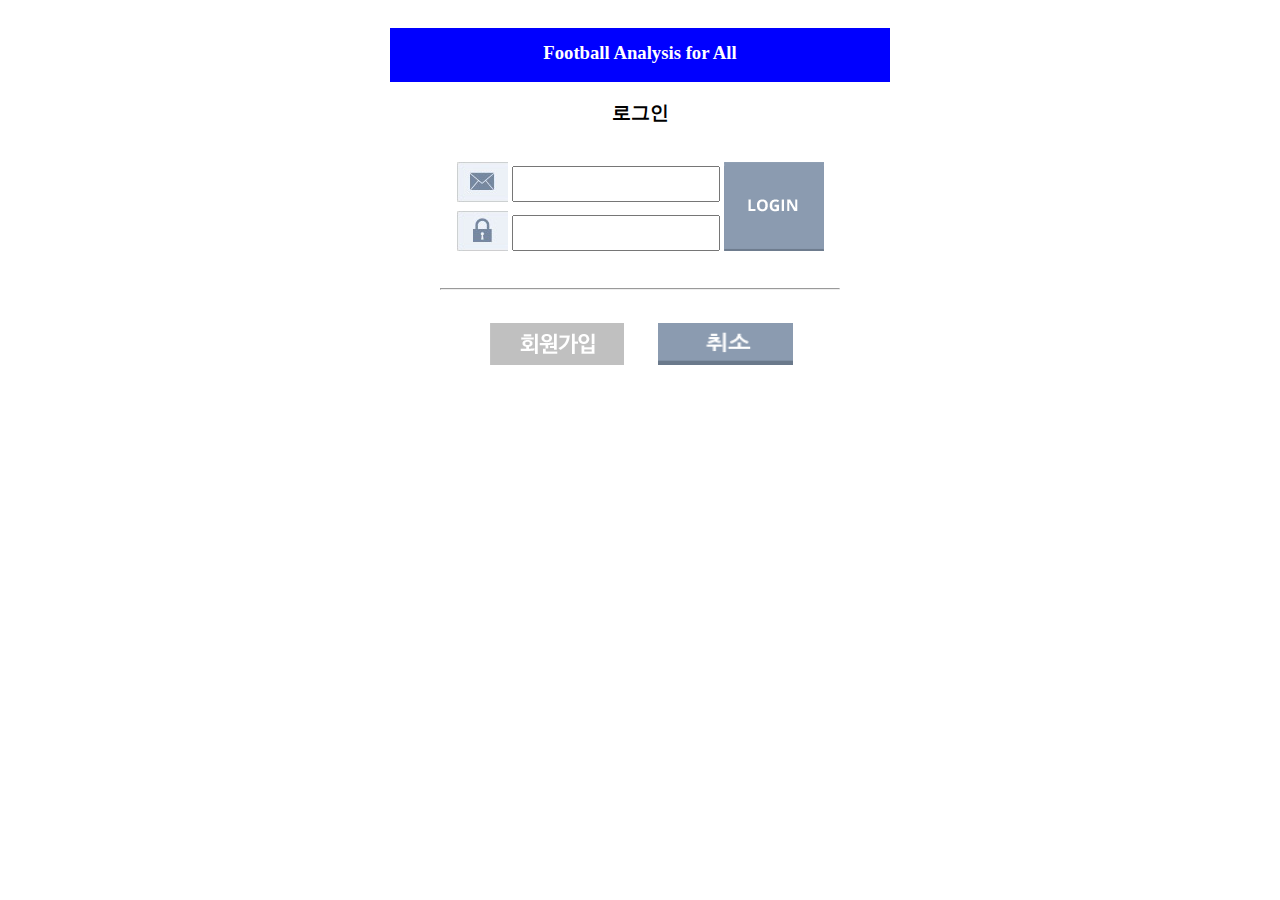
==== web_semiproject/WebContent/login/login.html @ d382bb20 "세미프로젝트 완성" ====
<!DOCTYPE html>
<html>
<head>
<meta charset="UTF-8">
<title>회원 로그인</title>
</head>
<link rel='stylesheet' href='../css/login.css'>
<script type="text/javascript" src="../js/jquery3.js"></script>
<script type="text/javascript" src="../js/login.js"></script>
<body>
  <div id="login_wrap">
    <h3 class='login_title'> Football Analysis for All </h3>
    <h3 class='로그인'> 로그인 </h3>
    <form name = "frm" method = "post" 
    	  onsubmit = "return login_check()">
    <table id="login_t">
	   <tr>
	     <th> <img src='../img/login_id.jpg'/> </th>
	     <td> <input type = 'text' name = 'id' id = 'id' size='14' class="input_box"/> </td>
	     <td rowspan='3' class='login_img'> <img src='../img/login2.gif' id='login_img' /> </td>
	   </tr>
	   <tr>      
    	 <th> <img src='../img/login_pw.jpg' /> </th>
	     <td> <input type = 'password' name = 'pwd' id = 'pwd' size='14' class="input_box"/> </td>
	   </tr>
    </table>
    <div class='line'>
    <hr/>
    </div>
    <div class='regist_cancle'>
    	<img src='../img/join.gif' id='regist_img'/>
    	<img src='../img/team6_cancel.gif' id='cancle_img' width=135px height=42px/>
    </div>
    </form>  
  </div>
</body>
---- web_semiproject/WebContent/css/login.css ----
@CHARSET "UTF-8";
#login_wrap{
	width : 500px; height : 400px;
	border : 1px solid white;
	margin-left : auto; margin-right : auto; /* 화면 중앙에 위치 */
	
}

#login_t{
	margin-left : auto ; margin-right : auto;
	margin-bottom : 30px;
}

.login_title{
	background-color: blue;
	height : 40px;
	text-align : center;
	margin-left : auto; margin-right : auto;
	padding-top: 14px;
	color : white;
}
.로그인{
	height : 40px;
	text-align : center;
	margin-left : auto; margin-right : auto;
	font-weight: bold; 
}


.line{
	width : 400px;
	margin-left : auto; margin-right : auto;
}
.regist_cancle{
	width : 400px;
	height : 40px;
	padding-top : 25px;
	padding-left : 70px; 
}
.regist_cancle img{
	margin-left : 30px;
	text-align : center;
}
.regist_cancle img:hover{
	border : 0.5px solid white;

}
.login_img img:hover{
	border : 0.5px solid white;
}
.input_box{
	width : 200px; height : 30px;
}
.login_b{
	height : 30px;
	padding-left : 20px; padding-right : 20px;
}
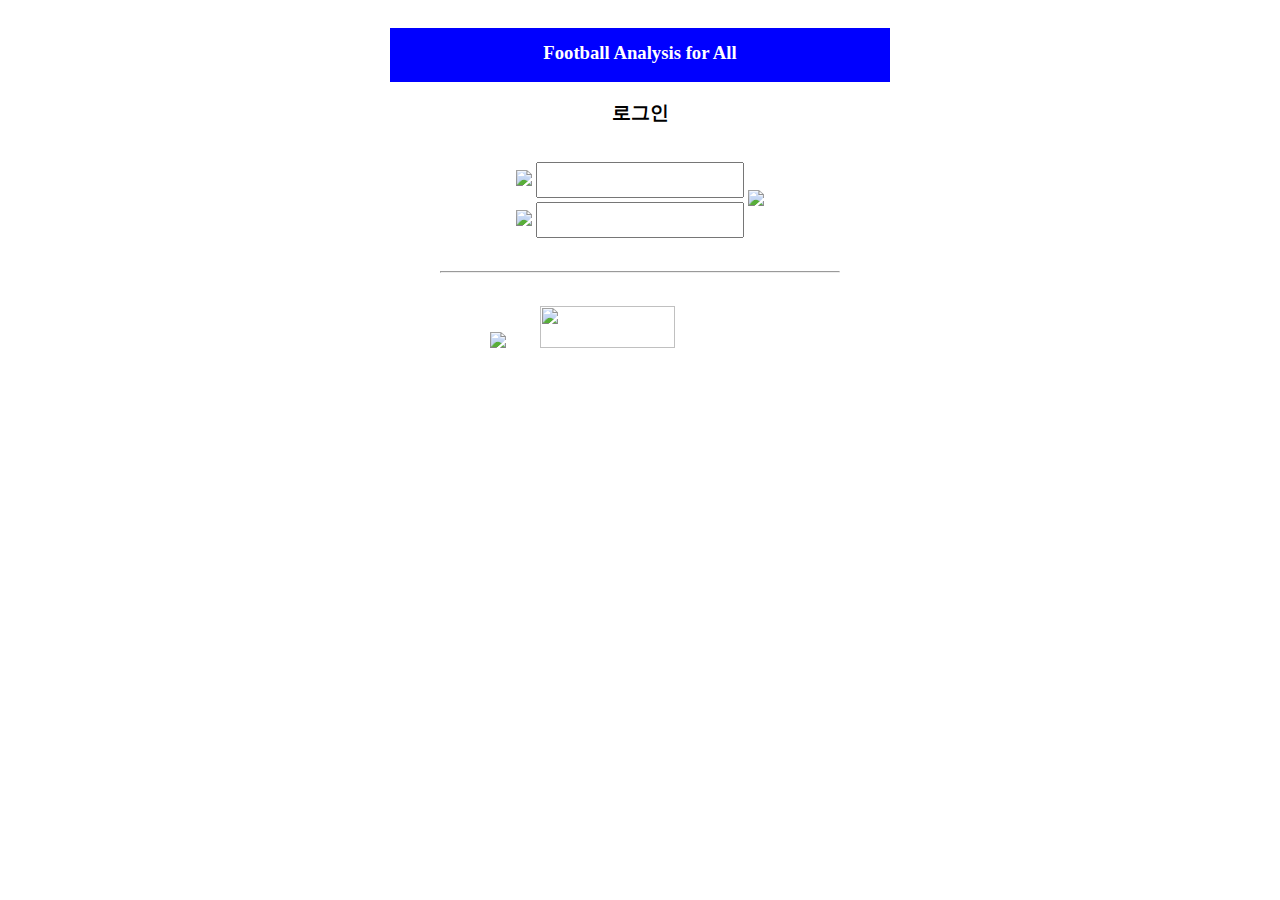
==== commit 76f8a464: "영준 수정 파일" ====
--- a/web_semiproject/WebContent/login/login.html
+++ b/web_semiproject/WebContent/login/login.html
@@ -6,30 +6,29 @@
 </head>
 <link rel='stylesheet' href='../css/login.css'>
 <script type="text/javascript" src="../js/jquery3.js"></script>
-<script type="text/javascript" src="../js/login.js"></script>
+<script type="text/javascript" src="../jQuery/login.js"></script>
 <body>
   <div id="login_wrap">
     <h3 class='login_title'> Football Analysis for All </h3>
     <h3 class='로그인'> 로그인 </h3>
-    <form name = "frm" method = "post" 
-    	  onsubmit = "return login_check()">
+    <form name = "frm" id='login_frm' >
     <table id="login_t">
 	   <tr>
-	     <th> <img src='../img/login_id.jpg'/> </th>
+	     <th> <img src='../login_img/login_id.jpg'/> </th>
 	     <td> <input type = 'text' name = 'id' id = 'id' size='14' class="input_box"/> </td>
-	     <td rowspan='3' class='login_img'> <img src='../img/login2.gif' id='login_img' /> </td>
+	     <td rowspan='3' class='login_img'> <img src='../login_img/login2.gif' id='login_img' /> </td>
 	   </tr>
 	   <tr>      
-    	 <th> <img src='../img/login_pw.jpg' /> </th>
-	     <td> <input type = 'password' name = 'pwd' id = 'pwd' size='14' class="input_box"/> </td>
+    	 <th> <img src='../login_img/login_pw.jpg'/> </th>
+	     <td> <input type = 'password' name = 'pwd' id = 'pwd' size='14' class="input_box" /> </td>
 	   </tr>
     </table>
     <div class='line'>
     <hr/>
     </div>
     <div class='regist_cancle'>
-    	<img src='../img/join.gif' id='regist_img'/>
-    	<img src='../img/team6_cancel.gif' id='cancle_img' width=135px height=42px/>
+    	<img src='../login_img/join.gif' id='regist_img'/>
+    	<img src='../login_img/team6_cancel.gif' id='cancle_img' width=135px height=42px/>
     </div>
     </form>  
   </div>
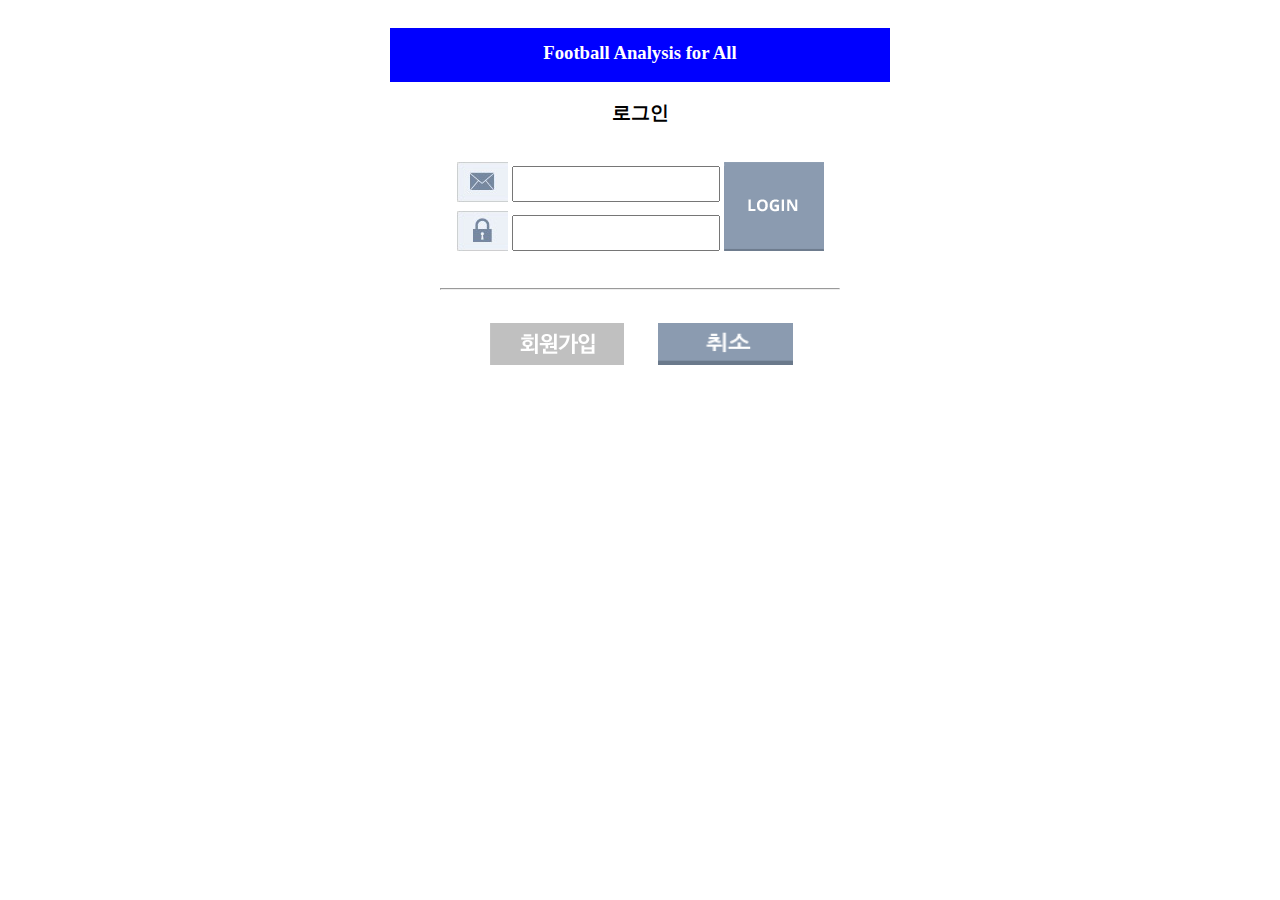
==== commit f260dbed: "이미지 경로 수정" ====
--- a/web_semiproject/WebContent/login/login.html
+++ b/web_semiproject/WebContent/login/login.html
@@ -14,12 +14,12 @@
     <form name = "frm" id='login_frm' >
     <table id="login_t">
 	   <tr>
-	     <th> <img src='../login_img/login_id.jpg'/> </th>
+	     <th> <img src='../img/login_id.jpg'/> </th>
 	     <td> <input type = 'text' name = 'id' id = 'id' size='14' class="input_box"/> </td>
-	     <td rowspan='3' class='login_img'> <img src='../login_img/login2.gif' id='login_img' /> </td>
+	     <td rowspan='3' class='img'> <img src='../img/login2.gif' id='img' /> </td>
 	   </tr>
 	   <tr>      
-    	 <th> <img src='../login_img/login_pw.jpg'/> </th>
+    	 <th> <img src='../img/login_pw.jpg'/> </th>
 	     <td> <input type = 'password' name = 'pwd' id = 'pwd' size='14' class="input_box" /> </td>
 	   </tr>
     </table>
@@ -27,8 +27,8 @@
     <hr/>
     </div>
     <div class='regist_cancle'>
-    	<img src='../login_img/join.gif' id='regist_img'/>
-    	<img src='../login_img/team6_cancel.gif' id='cancle_img' width=135px height=42px/>
+    	<img src='../img/join.gif' id='regist_img'/>
+    	<img src='../img/team6_cancel.gif' id='cancle_img' width=135px height=42px/>
     </div>
     </form>  
   </div>
